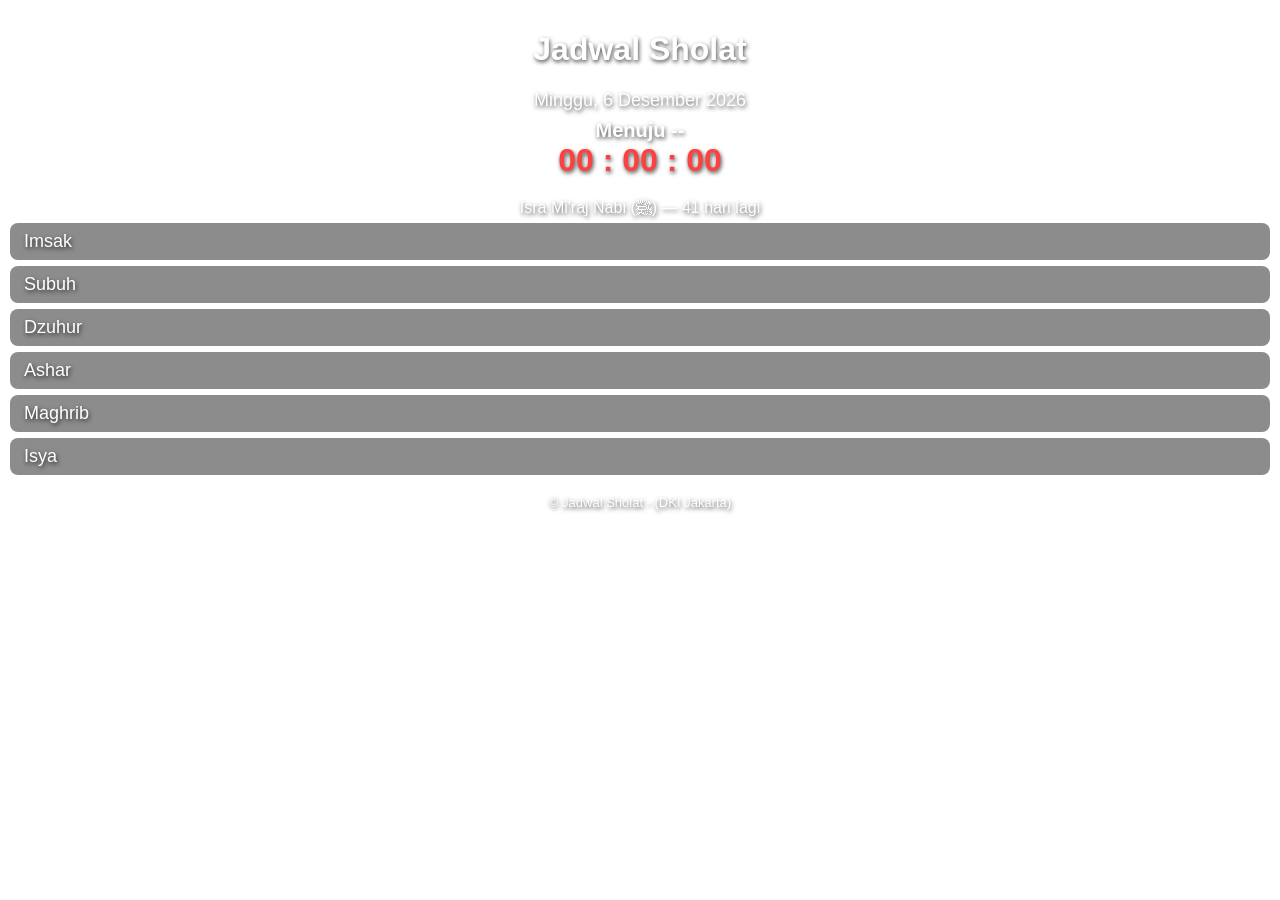
==== index.html @ 7b0410e1 "Update stylesheet and add Islamic holiday section" ====
<!DOCTYPE html>
<html lang="id">
<head>
<meta charset="UTF-8" />
<meta name="viewport" content="width=device-width, initial-scale=1.0" />
<title>Jadwal Sholat Jakarta</title>

<link rel="stylesheet" href="style1.css" />

<style>
body{
  margin:0;
  padding:10px;
  background:url("madina.jpg") no-repeat center center fixed;
  background-size:cover;
  color:white;
  font-family:Arial,sans-serif;
  text-shadow:1px 2px 4px rgba(0,0,0,.7);
  text-align:center;
}

header{margin-bottom:20px}

#tanggal{
  font-size:18px;
  margin:6px 0;
}

#countdown-container{
  margin-top:8px;
}

#next-sholat{
  font-size:20px;
  font-weight:bold;
}

#countdown{
  font-size:32px;
  color:#ff4040;
  font-weight:bold;
}

#jadwal-container{
  margin-top:20px;
}

.sholat{
  display:flex;
  justify-content:space-between;
  padding:8px 14px;
  margin:6px 0;
  background:rgba(0,0,0,.45);
  border-radius:8px;
  font-size:18px;
}
footer{
  margin-top:20px;
  font-size:13px;
}
</style>
</head>


<body>

<header>
  <h1>Jadwal Sholat</h1>
  <div id="tanggal"></div>

  <div id="countdown-container">
    <div id="next-sholat">Menuju --</div>
    <div id="countdown">00 : 00 : 00</div>
  </div>
</header>

<main>
  <div id="jadwal-container">
<!-- HARI BESAR ISLAM -->
<div id="hariBesarBox">
  <span id="hariBesarText">Memuat hari besar Islam...</span>
</div>
   
    <div class="sholat" id="Imsak"><span class="nama">Imsak</span><span class="waktu"></span></div>
    <div class="sholat" id="Fajr"><span class="nama">Subuh</span><span class="waktu"></span></div>
    <div class="sholat" id="Dhuhr"><span class="nama">Dzuhur</span><span class="waktu"></span></div>
    <div class="sholat" id="Asr"><span class="nama">Ashar</span><span class="waktu"></span></div>
    <div class="sholat" id="Maghrib"><span class="nama">Maghrib</span><span class="waktu"></span></div>
    <div class="sholat" id="Isha"><span class="nama">Isya</span><span class="waktu"></span></div>
  </div>
</main>

<footer>
© Jadwal Sholat - (DKI Jakarta)
</footer>



<!-- ================= SCRIPT INLINE ================= -->
<script>
// ================= HARI BESAR ISLAM =================
const hariBesar=[
  {n:"Isra Mi'raj Nabi (ﷺ)",m:1,d:16},
  {n:"Awal Ramadhan",m:2,d:19},
  {n:"Nuzulul Qur'an",m:3,d:7},
  {n:"Idul Fitri",m:3,d:20},
  {n:"Idul Adha",m:5,d:27},
  {n:"Tahun Baru Islam",m:6,d:16},
  {n:"Maulid Nabi (ﷺ)",m:8,d:25}
];

function updateHariBesar(){

  const now=new Date();
  const el=document.getElementById("hariBesarText");

  let dekat=null;
  let sel=9999;

  hariBesar.forEach(h=>{

    let t=new Date(now.getFullYear(),h.m-1,h.d);

    if(t<now) t.setFullYear(t.getFullYear()+1);

    let s=Math.ceil((t-now)/86400000);

    if(s<sel){
      sel=s;
      dekat=h;
    }
  });

  el.textContent=`${dekat.n} — ${sel} hari lagi`;
}

updateHariBesar();

const KODE_KOTA = "1301"; // DKI Jakarta
let jadwalHari = null;


// ================= TANGGAL =================
function tampilTanggal(){
  const d = new Date();
  const opt = { weekday:'long', day:'numeric', month:'long', year:'numeric' };
  document.getElementById("tanggal").innerHTML =
    d.toLocaleDateString("id-ID", opt);
}


// ================= FETCH API =================
async function ambilJadwal(){

  const now = new Date();
  const y = now.getFullYear();
  const m = String(now.getMonth()+1).padStart(2,"0");
  const d = String(now.getDate()).padStart(2,"0");

  const url = `https://api.myquran.com/v2/sholat/jadwal/${KODE_KOTA}/${y}/${m}/${d}`;

  const res = await fetch(url);
  const json = await res.json();

  jadwalHari = json.data.jadwal;

  isiHTML();
}


// ================= TAMPILKAN KE HTML =================
function isiHTML(){

  const map = {
    Imsak: jadwalHari.imsak,
    Fajr: jadwalHari.subuh,
    Dhuhr: jadwalHari.dzuhur,
    Asr: jadwalHari.ashar,
    Maghrib: jadwalHari.maghrib,
    Isha: jadwalHari.isya
  };

  Object.keys(map).forEach(id=>{
    document.querySelector(`#${id} .waktu`).textContent = map[id];
  });
}


// ================= COUNTDOWN =================
function mulaiCountdown(){

  setInterval(()=>{

    if(!jadwalHari) return;

    const now = new Date();

    const list = [
      ["Subuh", jadwalHari.subuh],
      ["Dzuhur", jadwalHari.dzuhur],
      ["Ashar", jadwalHari.ashar],
      ["Maghrib", jadwalHari.maghrib],
      ["Isya", jadwalHari.isya]
    ];

    let next = null;

    for(const item of list){
      const [nama,waktu] = item;

      const [h,m] = waktu.split(":");
      const t = new Date();
      t.setHours(h,m,0,0);

      if(t > now){
        next = {nama, t};
        break;
      }
    }

    // kalau sudah lewat semua → subuh besok
    if(!next){
      const [h,m] = jadwalHari.subuh.split(":");
      const t = new Date();
      t.setDate(t.getDate()+1);
      t.setHours(h,m,0,0);
      next = {nama:"Subuh", t};
    }

    const diff = next.t - now;

    const h = Math.floor(diff/3600000);
    const m = Math.floor(diff/60000)%60;
    const s = Math.floor(diff/1000)%60;

    document.getElementById("next-sholat").innerHTML =
      `Menuju ${next.nama}`;

    document.getElementById("countdown").innerHTML =
      `${String(h).padStart(2,'0')} : ${String(m).padStart(2,'0')} : ${String(s).padStart(2,'0')}`;

  },1000);
}


// ================= INIT =================
tampilTanggal();
ambilJadwal();
mulaiCountdown();

</script>

</body>
</html>
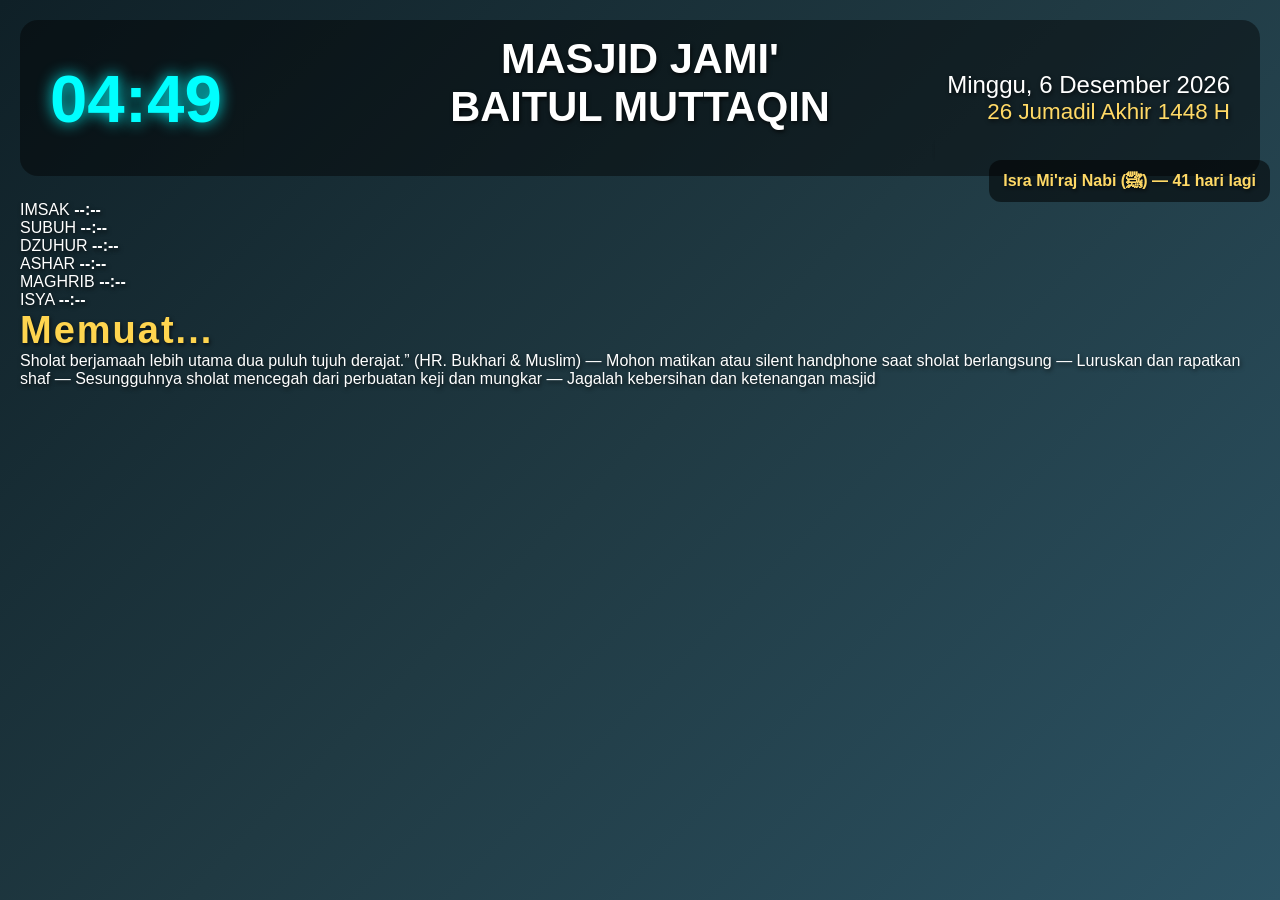
==== commit 2dc5cb90: "Rename mjbm.html to index.html" ====
--- a/index.html
+++ b/index.html
@@ -1,255 +1,910 @@
-<!DOCTYPE html>
-<html lang="id">
-<head>
-<meta charset="UTF-8" />
-<meta name="viewport" content="width=device-width, initial-scale=1.0" />
-<title>Jadwal Sholat Jakarta</title>
-
-<link rel="stylesheet" href="style1.css" />
-
-<style>
-body{
-  margin:0;
-  padding:10px;
-  background:url("madina.jpg") no-repeat center center fixed;
-  background-size:cover;
-  color:white;
-  font-family:Arial,sans-serif;
-  text-shadow:1px 2px 4px rgba(0,0,0,.7);
-  text-align:center;
-}
-
-header{margin-bottom:20px}
-
-#tanggal{
-  font-size:18px;
-  margin:6px 0;
-}
-
-#countdown-container{
-  margin-top:8px;
-}
-
-#next-sholat{
-  font-size:20px;
-  font-weight:bold;
-}
-
-#countdown{
-  font-size:32px;
-  color:#ff4040;
-  font-weight:bold;
-}
-
-#jadwal-container{
-  margin-top:20px;
-}
-
-.sholat{
-  display:flex;
-  justify-content:space-between;
-  padding:8px 14px;
-  margin:6px 0;
-  background:rgba(0,0,0,.45);
-  border-radius:8px;
-  font-size:18px;
-}
-footer{
-  margin-top:20px;
-  font-size:13px;
-}
-</style>
-</head>
-
-
-<body>
-
-<header>
-  <h1>Jadwal Sholat</h1>
-  <div id="tanggal"></div>
-
-  <div id="countdown-container">
-    <div id="next-sholat">Menuju --</div>
-    <div id="countdown">00 : 00 : 00</div>
-  </div>
-</header>
-
-<main>
-  <div id="jadwal-container">
-<!-- HARI BESAR ISLAM -->
-<div id="hariBesarBox">
-  <span id="hariBesarText">Memuat hari besar Islam...</span>
-</div>
-   
-    <div class="sholat" id="Imsak"><span class="nama">Imsak</span><span class="waktu"></span></div>
-    <div class="sholat" id="Fajr"><span class="nama">Subuh</span><span class="waktu"></span></div>
-    <div class="sholat" id="Dhuhr"><span class="nama">Dzuhur</span><span class="waktu"></span></div>
-    <div class="sholat" id="Asr"><span class="nama">Ashar</span><span class="waktu"></span></div>
-    <div class="sholat" id="Maghrib"><span class="nama">Maghrib</span><span class="waktu"></span></div>
-    <div class="sholat" id="Isha"><span class="nama">Isya</span><span class="waktu"></span></div>
-  </div>
-</main>
-
-<footer>
-© Jadwal Sholat - (DKI Jakarta)
-</footer>
-
-
-
-<!-- ================= SCRIPT INLINE ================= -->
-<script>
-// ================= HARI BESAR ISLAM =================
-const hariBesar=[
-  {n:"Isra Mi'raj Nabi (ﷺ)",m:1,d:16},
-  {n:"Awal Ramadhan",m:2,d:19},
-  {n:"Nuzulul Qur'an",m:3,d:7},
-  {n:"Idul Fitri",m:3,d:20},
-  {n:"Idul Adha",m:5,d:27},
-  {n:"Tahun Baru Islam",m:6,d:16},
-  {n:"Maulid Nabi (ﷺ)",m:8,d:25}
-];
-
-function updateHariBesar(){
-
-  const now=new Date();
-  const el=document.getElementById("hariBesarText");
-
-  let dekat=null;
-  let sel=9999;
-
-  hariBesar.forEach(h=>{
-
-    let t=new Date(now.getFullYear(),h.m-1,h.d);
-
-    if(t<now) t.setFullYear(t.getFullYear()+1);
-
-    let s=Math.ceil((t-now)/86400000);
-
-    if(s<sel){
-      sel=s;
-      dekat=h;
-    }
-  });
-
-  el.textContent=`${dekat.n} — ${sel} hari lagi`;
-}
-
-updateHariBesar();
-
-const KODE_KOTA = "1301"; // DKI Jakarta
-let jadwalHari = null;
-
-
-// ================= TANGGAL =================
-function tampilTanggal(){
-  const d = new Date();
-  const opt = { weekday:'long', day:'numeric', month:'long', year:'numeric' };
-  document.getElementById("tanggal").innerHTML =
-    d.toLocaleDateString("id-ID", opt);
-}
-
-
-// ================= FETCH API =================
-async function ambilJadwal(){
-
-  const now = new Date();
-  const y = now.getFullYear();
-  const m = String(now.getMonth()+1).padStart(2,"0");
-  const d = String(now.getDate()).padStart(2,"0");
-
-  const url = `https://api.myquran.com/v2/sholat/jadwal/${KODE_KOTA}/${y}/${m}/${d}`;
-
-  const res = await fetch(url);
-  const json = await res.json();
-
-  jadwalHari = json.data.jadwal;
-
-  isiHTML();
-}
-
-
-// ================= TAMPILKAN KE HTML =================
-function isiHTML(){
-
-  const map = {
-    Imsak: jadwalHari.imsak,
-    Fajr: jadwalHari.subuh,
-    Dhuhr: jadwalHari.dzuhur,
-    Asr: jadwalHari.ashar,
-    Maghrib: jadwalHari.maghrib,
-    Isha: jadwalHari.isya
-  };
-
-  Object.keys(map).forEach(id=>{
-    document.querySelector(`#${id} .waktu`).textContent = map[id];
-  });
-}
-
-
-// ================= COUNTDOWN =================
-function mulaiCountdown(){
-
-  setInterval(()=>{
-
-    if(!jadwalHari) return;
-
-    const now = new Date();
-
-    const list = [
-      ["Subuh", jadwalHari.subuh],
-      ["Dzuhur", jadwalHari.dzuhur],
-      ["Ashar", jadwalHari.ashar],
-      ["Maghrib", jadwalHari.maghrib],
-      ["Isya", jadwalHari.isya]
-    ];
-
-    let next = null;
-
-    for(const item of list){
-      const [nama,waktu] = item;
-
-      const [h,m] = waktu.split(":");
-      const t = new Date();
-      t.setHours(h,m,0,0);
-
-      if(t > now){
-        next = {nama, t};
-        break;
-      }
-    }
-
-    // kalau sudah lewat semua → subuh besok
-    if(!next){
-      const [h,m] = jadwalHari.subuh.split(":");
-      const t = new Date();
-      t.setDate(t.getDate()+1);
-      t.setHours(h,m,0,0);
-      next = {nama:"Subuh", t};
-    }
-
-    const diff = next.t - now;
-
-    const h = Math.floor(diff/3600000);
-    const m = Math.floor(diff/60000)%60;
-    const s = Math.floor(diff/1000)%60;
-
-    document.getElementById("next-sholat").innerHTML =
-      `Menuju ${next.nama}`;
-
-    document.getElementById("countdown").innerHTML =
-      `${String(h).padStart(2,'0')} : ${String(m).padStart(2,'0')} : ${String(s).padStart(2,'0')}`;
-
-  },1000);
-}
-
-
-// ================= INIT =================
-tampilTanggal();
-ambilJadwal();
-mulaiCountdown();
-
-</script>
-
-</body>
-</html>
-
+<!doctype html>
+<html lang="id">
+<head>
+<meta charset="utf-8">
+<meta name="viewport" content="width=device-width,initial-scale=1">
+<title>Display Jadwal Sholat - Masjid Jami' Baitul Muttaqin</title>
+
+<style>
+body{
+  margin:0;
+  padding:20px;
+  background:url("masjid2.jpg") no-repeat center center fixed;
+  background-size:cover;
+  color:white;
+  font-family:Arial, sans-serif;
+  text-shadow:1px 2px 4px rgba(0,0,0,.7);										 
+}	
+/* HEADER */
+#headerTop{
+  display: grid;
+  grid-template-columns: 25% 50% 25%;
+  align-items: center;
+  background: rgba(0,0,0,.45);
+  padding: 15px 30px;
+  border-radius: 18px;
+  margin-bottom: 25px;
+  box-sizing: border-box;
+  width: 100%;
+  overflow: hidden; 
+}
+
+#jamDigital{
+  font-size: 4.2rem;
+  font-weight: 900;
+  color: #00ffff;
+  text-shadow: 0 0 15px rgba(0,255,255,.9);
+}
+
+.kedip { animation: blink 1s steps(2, start) infinite; }
+@keyframes blink { to { visibility: hidden; } }
+
+.header-center{text-align: center;
+  min-width: 0; 
+  overflow: hidden;
+}
+
+#masjidName{
+  font-size: 2.6rem;
+  font-weight: 900;
+}
+
+/* ALAMAT BERJALAN */
+#alamatWrapper{
+  overflow: hidden;
+  white-space: nowrap;
+  margin-top: 6px;
+  width: 100%; 
+}
+
+#alamatMasjid{
+  display: inline-block;
+  padding-left: 100%;
+  animation: alamatJalan 18s linear infinite;
+  font-size: 1.3rem;
+  color: #ffeeaa;
+}
+
+@keyframes alamatJalan{
+  0% { transform: translateX(0%); }
+  100% { transform: translateX(-100%); }
+}
+
+.header-right{text-align: right;
+  min-width: 0; 
+}
+
+#tanggalDisplay{ font-size: 1.5rem; }
+#hijriDisplay{ font-size: 1.4rem; color: #ffd966; }
+
+/* HARI BESAR */
+#hariBesarBox{
+  background:rgba(0,0,0,.55);
+  padding:12px 14px;
+  border-radius:12px;
+  position: fixed;
+  right:10px;
+  top:160px;
+  max-width:300px;
+  font-size:1rem;
+  font-weight:600;
+  text-align:right;
+  color:#ffd966;
+}
+
+/* ================= CSS LAPORAN KEUANGAN ================= */													
+.main-content {
+  flex: 1;
+  display: flex;
+  justify-content: center;
+  align-items: center;
+}			   
+
+.finance-container {
+  position: absolute;
+  top: 250px;
+  left: 50px;
+  opacity: 0;
+  pointer-events: none;
+  transition: 0.3s ease;
+  z-index: 90;
+}
+
+.finance-container.active {
+  opacity: 1;
+  pointer-events: auto;
+}
+
+.finance-title {
+  font-size: 1.5rem;
+  color: #ffd966;
+  margin-bottom: 15px;
+  text-align: center;					 
+  text-transform: uppercase;
+  letter-spacing: 2px;
+  font-weight: bold;					
+}
+
+.finance-grid {
+  display: grid;
+  grid-template-columns: repeat(3, 1fr);
+  gap: 20px;
+}
+
+.finance-box {
+  padding: 15px;
+  border-radius: 15px;
+  text-align: center;
+}
+
+.income { background: rgba(39, 174, 96, 0.7); border-bottom: 4px solid #27ae60; }
+.expense { background: rgba(231, 76, 60, 0.7); border-bottom: 4px solid #e74c3c; }
+.balance { background: rgba(41, 128, 185, 0.7); border-bottom: 4px solid #2980b9; }
+
+.finance-box .label { display: block; font-size: 1rem; font-weight: bold; margin-bottom: 10px; }
+.finance-box .amount { display: block; font-size: 1.8rem; font-weight: 900; }
+.footer-note { font-size: 0.85rem; color: white; font-style: italic; }
+
+/* ================= CSS PENGUMUMAN (BOX 3 & BOX 5) ================= */
+.announcement-container,
+.announcement-container-5 {
+  position: absolute;
+  top: 180px;   
+  left: 50px;   
+  width: 700px; 
+  opacity: 0;
+  pointer-events: none;
+  transition: 0.3s ease;
+  z-index: 100;
+}
+
+.announcement-container.active,
+.announcement-container-5.active {
+  opacity: 1;
+  pointer-events: auto;
+}
+
+/* Style gambar luar agar Box 3 dan Box 5 memiliki border & shadow yang sama */
+.announcement-img {
+  width: 100%;
+  border-radius: 15px;
+  box-shadow: 0 10px 30px rgba(0,0,0,0.5);
+  border: 4px solid #ffd966; 
+}
+
+/* ================= BANNER JUMAT DI DALAM CONTAINER 5 ================= */
+.banner-jumat {
+  position: relative;
+  width: 100%; /* Mengikuti lebar container (700px) agar seragam */
+  box-sizing: border-box;
+  font-family: 'Arial Narrow', 'Arial Black', sans-serif;  
+  text-align: center;
+  text-transform: uppercase;
+  overflow: hidden;
+  border-radius: 15px;
+  box-shadow: 0 10px 30px rgba(0,0,0,0.5);
+  border: 4px solid #ffd966; /* Samakan border emasnya dengan pengumuman3 */
+}
+
+/* Gambar diposisikan di paling belakang teks */
+.banner-bg {
+  width: 100%;
+  display: block;
+}
+
+/* Teks diletakkan di atas gambar */
+.banner-content {
+  position: absolute;
+  top: 50%; 
+  left: 50%;
+  transform: translate(-50%, -50%);
+  width: 90%;
+  display: flex;
+  flex-direction: column;
+  justify-content: center;
+  gap: 10px; 
+}
+
+/* Baris 1: HARI & TANGGAL */
+.banner-title {
+  color: #dfb76c; 
+  font-size: 32px; /* Disesuaikan skalanya untuk box lebar 700px */
+  font-weight: 900;
+  letter-spacing: 1px;
+  line-height: 1.1;
+  margin: 0;
+  text-shadow: 
+    2px 2px 0px #000, -2px -2px 0px #000, 
+    2px -2px 0px #000, -2px 2px 0px #000,
+    0px 3px 6px rgba(0, 0, 0, 0.9);
+}
+
+.section-group {
+  margin: 5px 0;
+}
+
+/* Gaya untuk Label (KHOTIB & IMAM:, BILAL:) */
+.banner-label {
+  color: #dfb76c; 
+  font-size: 24px; 
+  font-weight: 900;
+  letter-spacing: 1px;
+  text-shadow: 
+    2px 2px 0px #000, -2px -2px 0px #000, 
+    2px -2px 0px #000, -2px 2px 0px #000,
+    0px 2px 5px rgba(0, 0, 0, 0.9);
+}
+
+/* Gaya Dasar untuk Teks Nama */
+.banner-name {
+  font-size: 34px; 
+  font-weight: 900;
+  letter-spacing: 1px;
+}
+
+/* Warna Nama Khotib (Hijau neon) */
+.name-gold {
+  color: #00FF00;
+  text-shadow: 
+    2px 2px 0px #000, -2px -2px 0px #000, 
+    2px -2px 0px #000, -2px 2px 0px #000,
+    0px 3px 6px rgba(0, 0, 0, 0.9);
+}
+
+/* Warna Nama Bilal (Putih Bersih) */
+.name-white {
+  color: #ffffff;
+  text-shadow: 
+    2px 2px 0px #000, -2px -2px 0px #000, 
+    2px -2px 0px #000, -2px 2px 0px #000,
+    0px 3px 6px rgba(0, 0, 0, 0.9);
+}
+
+/* Baris Paling Bawah: Info Petugas */
+.banner-footer {
+  margin-top: 5px;
+  color: #a0aec0;
+  font-family: Arial, sans-serif;
+  font-size: 12px;
+  text-transform: none;
+  letter-spacing: 0.5px;
+  text-shadow: 1px 1px 2px #000;
+}
+
+/* TABLE */
+table{
+  width:100%;
+  max-width:700px;
+  margin:auto;
+  border-collapse:collapse;
+  font-size:1.4rem;
+}
+th,td{
+  padding:12px;
+  background:rgba(0,0,0,0.4);
+}
+
+/* MARQUEE */
+#marqueeBox{
+  background:rgba(0,0,0,.55);
+  padding:12px;
+  font-size:1.6rem;
+  margin-top:25px;
+  border-radius:8px;
+  overflow:hidden;
+}
+#marqueeText{
+  display:inline-block;
+  white-space:nowrap;
+  animation:jalan 18s linear infinite;
+}
+@keyframes jalan{
+  from{transform:translateX(100%)}
+  to{transform:translateX(-100%)}
+}
+
+/* ================= OVERLAY FULL SCREEN ================= */
+.overlay {
+  position: fixed;
+  top: 0;
+  left: 0;
+  width: 100vw;
+  height: 100vh;
+  display: none; 
+  justify-content: center;
+  align-items: center;
+  z-index: 999999; 
+}
+
+.overlay-bg {
+  position: absolute;
+  top: 0;
+  left: 0;
+  width: 100%;
+  height: 100%;
+  background: url("iqomah.jpg") no-repeat center center;
+  background-size: cover; 
+  filter: brightness(0.4); 
+  z-index: -1;
+}
+
+.overlay-content {
+  text-align: center;
+  color: white;
+}
+
+.countdown-large {
+  font-size: 12rem; 
+  font-weight: 900;
+  color: #ffffff;
+  text-shadow: 0 0 30px rgba(0,0,0,1);
+}
+
+.overlay-text {
+  font-size: 4rem;
+  font-weight: bold;
+  text-transform: uppercase;
+  letter-spacing: 5px;
+}
+</style>
+
+<link id="theme-link" rel="stylesheet" href="style.css">
+</head>
+
+<body>
+
+<div id="headerTop">
+  <div id="jamDigital">
+    <span id="hDisplay">00</span><span class="kedip">:</span><span id="mDisplay">00</span>
+  </div>
+
+  <div class="header-center">
+    <div id="masjidName">
+      MASJID JAMI'<br>BAITUL MUTTAQIN
+    </div>
+    <div id="alamatWrapper">
+      <div id="alamatMasjid">
+        Kp. MASJID, Kel. JOMBANG, CIPUTAT, TANGSEL
+      </div>
+    </div>
+  </div>
+
+  <div class="header-right">
+    <div id="tanggalDisplay"></div>
+    <div id="hijriDisplay"></div>
+  </div>
+</div>
+
+<div id="hariBesarBox">
+  <span id="hariBesarText">Memuat hari besar Islam...</span>
+</div>
+
+<div class="announcement-container">
+  <img src="pengumuman3.jpg" alt="Pengumuman Masjid 3" class="announcement-img">
+</div>
+
+<div class="announcement-container-5">
+  <div class="banner-jumat">
+    <img src="khotib.jpg" alt="Background" class="banner-bg">
+    
+    <div class="banner-content">
+      <div class="banner-title" id="banner-date">MEMUAT TANGGAL...</div>
+      
+      <div class="section-group">
+        <div class="banner-label">KHOTIB & IMAM :</div>
+        <div class="banner-name name-gold" id="load-khotib-imam">Memuat...</div>
+      </div>
+      
+      <div class="section-group">
+        <div class="banner-label">BILAL :</div>
+        <div class="banner-name name-white" id="load-bilal">Memuat...</div>
+      </div>
+      
+      <div class="banner-footer">Info Petugas Shalat Jumat</div>
+    </div>
+  </div>
+</div>
+
+<div id="configModal" style="display:none; position:fixed; inset:0; background:rgba(0,0,0,0.85); z-index:100000; justify-content:center; align-items:center;">
+  <div style="background:#f4f4f4; color:#333; padding:25px; border-radius:15px; width:400px; box-shadow:0 10px 30px rgba(0,0,0,0.5); font-family: sans-serif;">
+    <h3 style="margin-top:0; border-bottom:2px solid #ccc; padding-bottom:10px;">Pengaturan Tampilan</h3>
+    
+    <div style="margin-bottom:20px;">
+      <label style="display:block; font-weight:bold; margin-bottom:5px;">Teks Berjalan (Footer):</label>
+      <textarea id="inputMarquee" rows="3" style="width:100%; padding:8px; border:1px solid #ccc; border-radius:5px; box-sizing:border-box;"></textarea>
+    </div>
+
+    <div style="display:flex; gap:10px; justify-content: flex-end;">
+      <button onclick="tutupConfig()" style="padding:10px 20px; border:none; border-radius:5px; cursor:pointer; background:#ccc;">Batal</button>
+      <button onclick="simpanConfig()" style="padding:10px 20px; border:none; border-radius:5px; cursor:pointer; background:#007bff; color:white; font-weight:bold;">Simpan</button>
+    </div>
+  </div>
+</div>
+
+<div class="footer-text">
+  <div class="jadwal" id="jadwalTable">
+    <div class="box imsak">
+      <span>IMSAK</span>
+      <strong id="imsak">--:--</strong>
+    </div>
+    <div class="box subuh">
+      <span>SUBUH</span>
+      <strong id="subuh">--:--</strong>
+    </div>
+    <div class="box dzuhur">
+      <span>DZUHUR</span>
+      <strong id="dzuhur">--:--</strong>
+    </div>
+    <div class="box ashar">
+      <span>ASHAR</span>
+      <strong id="ashar">--:--</strong>
+    </div>
+    <div class="box maghrib">
+      <span>MAGHRIB</span>
+      <strong id="maghrib">--:--</strong>
+    </div>
+    <div class="box isya">
+      <span>ISYA</span>
+      <strong id="isya">--:--</strong>
+    </div>
+  </div>
+
+  <div class="countdown" id="countdown">
+    Memuat...
+  </div>
+
+  <div class="marquee">
+    <span>
+      Sholat berjamaah lebih utama dua puluh tujuh derajat.”
+      (HR. Bukhari & Muslim) —
+      Mohon matikan atau silent handphone saat sholat berlangsung —
+      Luruskan dan rapatkan shaf —
+      Sesungguhnya sholat mencegah dari perbuatan keji dan mungkar —
+      Jagalah kebersihan dan ketenangan masjid
+    </span>
+  </div>
+</div>
+
+<audio id="adzanAudio" src="beep.mp3"></audio>
+<audio id="beepAudio" src="beep.mp3"></audio>
+
+<div id="universalOverlay" class="overlay">
+  <div class="overlay-bg"></div>
+  <div class="overlay-content">
+    <div id="overlayCountdown" class="countdown-large">00:00</div>
+    <div id="overlayStatus" class="overlay-text">MENUJU ADZAN</div>
+  </div>
+</div>
+
+<div id="jumatOverlay" class="overlay">
+  <div class="overlay-bg"></div>
+  <div class="overlay-content">
+    <div id="jumatCountdown" class="countdown-large">00:00</div>
+    <div class="overlay-text">KHUTBAH AKAN DIMULAI</div>
+  </div>
+</div>
+
+<div id="iqomahOverlay" class="overlay">
+  <div class="overlay-bg"></div>
+  <div class="iqomah-box-content">
+    <div id="iqomahCountdownDisplay" class="countdown-large">10:00</div>
+    <div class="iqomah-text">MENJELANG IQOMAH</div>
+  </div>
+</div>
+
+
+<script>
+  // Pemicu Tombol Keyboard Terintegrasi
+  document.addEventListener('keydown', (e) => {
+    const financeBox = document.querySelector('.finance-container');
+    const announceBox3 = document.querySelector('.announcement-container');
+    const announceBox5 = document.querySelector('.announcement-container-5');
+
+    if (e.key === '1') {
+      toggleFullscreen();
+    }
+
+    if (e.key === '2') {
+      if (financeBox) {
+        financeBox.classList.toggle('active');
+        if(announceBox3) announceBox3.classList.remove('active');
+        if(announceBox5) announceBox5.classList.remove('active');
+      }
+    }
+
+    if (e.key === '3') {
+      if (announceBox3) {
+        announceBox3.classList.toggle('active');
+        if (announceBox5) announceBox5.classList.remove('active');
+        if (financeBox) financeBox.classList.remove('active');
+      }
+    }
+            
+    if (e.key === '5') {
+      if (announceBox5) {
+        announceBox5.classList.toggle('active');
+        if (announceBox3) announceBox3.classList.remove('active');
+        if (financeBox) financeBox.classList.remove('active');
+      }
+    }
+
+    if (e.key === '7') {
+      const theme = document.getElementById("theme-link");
+      if (theme) {
+        if (theme.getAttribute("href") === "style.css") {
+          theme.setAttribute("href", "style-K.css");
+        } else {
+          theme.setAttribute("href", "style.css");
+        }
+      }
+    }
+
+    if (e.key === '9') {
+      const modal = document.getElementById("configModal");
+      if (modal.style.display === "none" || modal.style.display === "") {
+        document.getElementById("inputMarquee").value = document.querySelector(".marquee span").innerText;
+        modal.style.display = "flex";
+      } else {
+        tutupConfig();
+      }
+    }
+
+    if (e.key === '0') {
+      const konfirmasi = confirm("Apakah Anda yakin ingin mereset tampilan ke pengaturan awal?");
+      if (konfirmasi) {
+        localStorage.removeItem("marqueeTeks");
+        location.reload();
+      }
+    }
+
+    if (e.key === 'Enter' || e.keyCode === 13) {
+      toggleFullscreen();
+    }
+  }); 
+
+  function toggleFullscreen() {
+    if (!document.fullscreenElement) {
+      document.documentElement.requestFullscreen().catch((err) => {
+        console.error(`Gagal masuk mode fullscreen: ${err.message}`);
+      });
+    } else {
+      document.exitFullscreen();
+    }
+  }
+
+  document.addEventListener('click', (e) => {
+    if(document.getElementById("configModal").style.display === "flex" && e.target.closest("#configModal > div")) {
+        return;
+    }
+    toggleFullscreen();
+  });
+
+  function tutupConfig() {
+    document.getElementById("configModal").style.display = "none";
+  }
+
+  function simpanConfig() {
+    const marqueeBaru = document.getElementById("inputMarquee").value;
+    if(marqueeBaru) document.querySelector(".marquee span").innerText = marqueeBaru;
+    localStorage.setItem("marqueeTeks", marqueeBaru);
+    tutupConfig();
+    alert("Pengaturan berhasil disimpan!");
+  }
+
+  window.addEventListener('load', () => {
+    const sMarquee = localStorage.getItem("marqueeTeks");
+    if(sMarquee) document.querySelector(".marquee span").innerText = sMarquee;
+  });
+</script>
+
+<script>
+// Logic Jam, Tanggal & Kalender Hijriah
+setInterval(() => {
+  const n = new Date();
+  document.getElementById("hDisplay").textContent = String(n.getHours()).padStart(2, '0');
+  document.getElementById("mDisplay").textContent = String(n.getMinutes()).padStart(2, '0');
+
+  const hari = ["Minggu","Senin","Selasa","Rabu","Kamis","Jumat","Sabtu"];
+  const bulan = ["Januari","Februari","Maret","April","Mei","Juni","Juli","Agustus","September","Oktober","November","Desember"];
+
+  const tanggalDisplay = document.getElementById("tanggalDisplay");
+  if(tanggalDisplay) {
+       tanggalDisplay.textContent = `${hari[n.getDay()]}, ${n.getDate()} ${bulan[n.getMonth()]} ${n.getFullYear()}`;
+  }
+
+  const hijriMonths = ["Muharram","Safar","Rabiul Awal","Rabiul Akhir","Jumadil Awal","Jumadil Akhir","Rajab","Sya'ban","Ramadhan","Syawal","Dzulqaidah","Dzulhijjah"];
+
+  const d = new Date();
+  d.setDate(d.getDate() - 0);						   
+  const fmt = new Intl.DateTimeFormat('id-ID-u-ca-islamic-umalqura', { day:'numeric', month:'numeric', year:'numeric', weekday:'long' });
+
+  const parts = fmt.formatToParts(d);
+  const day = parts.find(p=>p.type==='day').value;
+  const month = parts.find(p=>p.type==='month').value;
+  const year = parts.find(p=>p.type==='year').value;
+
+  const hijriDisplay = document.getElementById("hijriDisplay");
+  if(hijriDisplay) {
+       hijriDisplay.innerHTML = `${day} ${hijriMonths[month-1]} ${year} H`;
+  }
+}, 1000);  
+</script>
+
+<script src="sudi_2026.js"></script>
+<script>
+// Ambil & Parsing Jadwal Sholat dari CSV
+function parseCSV(text){
+  const lines = text.split(/\r?\n/).filter(l=>l.trim()!=="");
+  lines.shift();
+  return lines.map(line=>{
+    const cells=[], cur={v:"",q:false};
+    for(let c of line){
+      if(c=='"'){cur.q=!cur.q;continue;}
+      if(c==',' && !cur.q){cells.push(cur.v);cur.v='';continue;}
+      if(cur.v+=c);
+    }
+    cells.push(cur.v);
+    return cells.map(c=>c.trim());
+  });
+}
+
+if (typeof rawData !== 'undefined') {
+  const rows = parseCSV(rawData);
+  function getTodayRow(){
+    const now = new Date();
+    const d = String(now.getDate()).padStart(2,'0');
+    const m = String(now.getMonth()+1).padStart(2,'0');
+    const y = now.getFullYear();
+    const today = `${d}/${m}/${y}`;
+    return rows.find(r => r[0].includes(today));
+  }
+
+  const today = getTodayRow();
+  if(today){
+    document.getElementById("imsak").textContent   = today[1];
+    document.getElementById("subuh").textContent   = today[2];
+    document.getElementById("dzuhur").textContent  = today[3];
+    document.getElementById("ashar").textContent   = today[4];
+    document.getElementById("maghrib").textContent = today[5];
+    document.getElementById("isya").textContent    = today[6];
+
+    window.jadwal = {
+      subuh:today[2],
+      dzuhur:today[3],
+      ashar:today[4],
+      maghrib:today[5],
+      isya:today[6]
+    };
+  }
+}
+</script>
+
+<script>
+// Hitung Mundur Adzan & Iqomah
+let modeIqomahActive = false;
+let sedangProses = false;
+let statusAdzan = {};
+const hariIni = new Date().getDay(); 
+
+function updateCountdown(){
+  if(!window.jadwal) return;
+
+  const now = new Date(new Date().getTime() + 0);
+  const today = new Date();
+
+  const list = [
+    { n:"Subuh",   t: jadwal.subuh },
+    { n:"Dzuhur",  t: jadwal.dzuhur },
+    { n:"Ashar",   t: jadwal.ashar },
+    { n:"Maghrib", t: jadwal.maghrib },
+    { n:"Isya",    t: jadwal.isya }
+  ];
+
+  let next = null;
+  list.forEach(j => {
+    const [h,m] = j.t.split(":");
+    const d = new Date(today.getFullYear(), today.getMonth(), today.getDate(), h, m, 0);
+    if(d > now && !next){
+      next = {...j, d};
+    }
+  });
+
+  if(!next){
+    const [h,m] = jadwal.subuh.split(":");
+    const besokSubuh = new Date(today.getFullYear(), today.getMonth(), today.getDate() + 1, h, m, 0);
+    next = { n: "Subuh", d: besokSubuh };
+  }
+
+  const diff = next.d - now;
+  const totalDetik = Math.floor(diff / 1000);											 
+  const h = String(Math.floor(diff / 3600000)).padStart(2,"0");
+  const m = String(Math.floor((diff % 3600000) / 60000)).padStart(2,"0");
+  const s = String(Math.floor((diff % 60000) / 1000)).padStart(2,"0");
+
+  const countdownElement = document.getElementById("countdown");
+  if(countdownElement) countdownElement.textContent = `${next.n.toUpperCase()} :  ${h}: ${m}: ${s}`;
+
+  const overlay = document.getElementById("universalOverlay");
+  const overlayCD = document.getElementById("overlayCountdown");
+  const overlayStatus = document.getElementById("overlayStatus");
+  const jumatOverlay = document.getElementById("jumatOverlay");
+  const jumatCD = document.getElementById("jumatCountdown");
+  const beep = document.getElementById("beepAudio");
+
+  overlay.style.display = "none";
+  jumatOverlay.style.display = "none";
+
+  if(totalDetik <= 300 && totalDetik > 0){
+    if(hariIni === 5 && next.n === "Dzuhur"){
+      jumatOverlay.style.display = "flex";
+      jumatCD.textContent = `${m}:${s}`;
+    } else {
+      overlay.style.display = "flex";
+      overlayStatus.textContent = "MENUJU ADZAN";
+      overlayCD.textContent = `${m}:${s}`;
+      overlayCD.style.color = "white"; 
+    }
+  }
+  else if(totalDetik === 0){
+    if(beep) beep.play();
+    if(hariIni === 5 && next.n === "Dzuhur"){
+      modeIqomahActive = false;
+      jumatOverlay.style.display = "flex";
+    } else {
+      setTimeout(()=>{
+        modeIqomahActive = true;
+        window.iqomahEnd = new Date().getTime() + 600000; 
+      }, 5000);
+    }
+  }
+  else if(modeIqomahActive){
+    const sisa = window.iqomahEnd - new Date().getTime();
+    if(sisa > 0){
+      overlay.style.display = "flex";
+      overlayStatus.textContent = "MENUJU IQOMAH";
+      overlayStatus.style.color = "white";
+      overlayStatus.style.fontSize = "4rem";       
+      overlayStatus.style.letterSpacing = "5px";   
+      const im = String(Math.floor(sisa/60000)).padStart(2,"0");
+      const is = String(Math.floor((sisa%60000)/1000)).padStart(2,"0");
+      overlayCD.textContent = `${im}:${is}`;
+    } else {
+      overlay.style.display = "none";
+      modeIqomahActive = false;
+    }
+  }
+}
+setInterval(updateCountdown, 1000);
+</script>
+
+<script>
+// Informasi Hari Besar Islam
+const hariBesar = [
+  {n:"Isra Mi'raj Nabi (ﷺ)",m:1,d:16},
+  {n:"Awal Ramadhan",m:2,d:19},
+  {n:"Nuzulul Qur'an",m:3,d:7},
+  {n:"Idul Fitri",m:3,d:20},
+  {n:"Idul Adha",m:5,d:27},
+  {n:"Tahun Baru Islam",m:6,d:16},
+  {n:"Maulid Nabi (ﷺ)",m:8,d:25}
+];
+
+function updateHariBesar(){
+  const now = new Date();
+  let dekat = null, sel = 9999;
+  hariBesar.forEach(h => {
+    let t = new Date(now.getFullYear(), h.m-1, h.d);
+    if (t < now) t.setFullYear(t.getFullYear()+1);
+    let s = Math.ceil((t-now)/86400000);
+    if (s < sel){ sel = s; dekat = h; }
+  });
+  const hbText = document.getElementById("hariBesarText");
+  if(hbText && dekat) hbText.textContent = `${dekat.n} — ${sel} hari lagi`;
+}
+updateHariBesar();
+</script>
+
+<script>
+const bg = ["masjid2.jpg"];
+let idx = 0;
+setInterval(() => {
+  document.body.style.backgroundImage = `url('${bg[idx]}')`;
+  idx = (idx+1) % bg.length;
+}, 15000);
+</script>
+
+<script>
+setInterval(() => {
+  if (!window.jadwal || sedangProses) return;
+  const now = new Date(new Date().getTime() + 28000);
+  const jamSekarang = `${String(now.getHours()).padStart(2,'0')}:${String(now.getMinutes()).padStart(2,'0')}`;
+  ["subuh","dzuhur","ashar","maghrib","isya"].forEach(w => {
+    if (window.jadwal[w] === jamSekarang && !statusAdzan[w]) {
+      sedengProses = true;
+      statusAdzan[w] = true;
+      const audio = document.getElementById("adzanAudio");
+      if(audio) audio.play().catch(e => {});
+    }
+  });
+}, 1000);
+
+setInterval(() => {
+  const n = new Date();
+  if(n.getHours() === 0 && n.getMinutes() === 0) statusAdzan = {};
+}, 60000);
+</script>
+
+<!--<script>
+  // Script Jadwal Petugas Jumat Otomatis
+  const jadwalKhotib = {
+    "12/06/2026":  ["Bp. DEDEN M.NOOR","Bp. SUGENG"],
+    "19/06/2026":  ["Bp. LUKMANUL HAKIM","Bp. SUGENG"],
+    "26/06/2026":  ["Bp. DIDI HUSNI MUBAROK","Bp. SUGENG"],
+    "03/07/2026":  ["Bp. ABDUL AZIS","Bp. SUGENG"],
+    "10/07/2026":  ["Bp. ADIB HIDAYAT","Bp. SUGENG"],
+    "17/07/2026":  ["Bp. AHMAD FAIZ","Bp. SUGENG"],
+    "24/07/2026":  ["Bp. IBNU IZZUDDIN","Bp. SUGENG"],
+    "31/07/2026":  ["Bp. M.DIMYATI AMIN","Bp. SUGENG"],
+    "07/08/2026":  ["Bp. BETA NOOR","Bp. SUGENG"],
+    "14/08/2026":  ["Bp. H. SAEFUL BAHRI","Bp. SUGENG"],
+    "21/08/2026":  ["Bp. ABDULLAH MUNIF","Bp. SUGENG"],
+    "28/08/2026":  ["Bp. ISMATULLAH","Bp. SUGENG"],
+    "04/09/2026":  ["Bp. UMAR ABDUL JABAR","Bp. SUGENG"],
+    "11/09/2026":  ["Bp. TAUFIQURRAHMAN","Bp. SUGENG"],
+    "18/09/2026":  ["Bp. DARSO","Bp. SUGENG"],
+    "25/09/2026":  ["Bp. ROSIDI HIDAYATULLAH","Bp. SUGENG"],
+    "02/10/2026":  ["Bp. DEDEN M.NOOR","Bp. SUGENG"],
+    "09/10/2026":  ["Bp. LUKMANUL HAKIM","Bp. SUGENG"],
+    "16/10/2026":  ["Bp. DIDI HUSNI MUBAROK","Bp. SUGENG"],
+    "23/10/2026":  ["Bp. ABDUL AZIS","Bp. SUGENG"],
+    "30/10/2026":  ["Bp. ADIB HIDAYAT","Bp. SUGENG"],
+    "06/11/2026":  ["Bp. AHMAD FAIZ","Bp. SUGENG"],
+    "13/11/2026":  ["Bp. IBNU IZZUDDIN","Bp. SUGENG"],
+    "20/11/2026":  ["Bp. M.DIMYATI AMIN","Bp. SUGENG"],
+    "27/11/2026":  ["Bp. BETA NOOR","Bp. SUGENG"],
+    "04/12/2026":  ["Bp. H. SAEFUL BAHRI","Bp. SUGENG"],
+    "11/12/2026":  ["Bp. ABDULLAH MUNIF","Bp. SUGENG"],
+    "18/12/2026":  ["Bp. ISMATULLAH","Bp. SUGENG"],
+    "25/12/2026":  ["Bp. UMAR ABDUL JABAR","Bp. SUGENG"],
+  };
+
+  function updateBannerDate(now) {
+    const days = ["Minggu", "Senin", "Selasa", "Rabu", "Kamis", "Jumat", "Sabtu"];
+    const months = ["Januari", "Februari", "Maret", "April", "Mei", "Juni", "Juli", "Agustus", "September", "Oktober", "November", "Desember"];
+    
+    const dayName = days[now.getDay()];
+    const dateNum = now.getDate();
+    const monthName = months[now.getMonth()];
+    const yearNum = now.getFullYear();
+    
+    const bannerDateEl = document.getElementById('banner-date');
+    if(bannerDateEl) {
+      bannerDateEl.innerText = `${dayName.toUpperCase()}, ${dateNum} ${monthName.toUpperCase()} ${yearNum}`;
+    }
+  }
+
+  function loadDataJumat() {
+    const now = new Date();
+    updateBannerDate(now);
+
+    const dd = String(now.getDate()).padStart(2, '0');
+    const mm = String(now.getMonth() + 1).padStart(2, '0');
+    const yyyy = now.getFullYear();
+    const todayKey = `${dd}/${mm}/${yyyy}`; 
+
+    const dataHariIni = jadwalKhotib[todayKey];
+    
+    if (dataHariIni) {
+      document.getElementById('load-khotib-imam').innerText = dataHariIni[0];
+      document.getElementById('load-bilal').innerText = dataHariIni[1];
+    } else {
+      // Default jika di luar jangkauan tanggal tes
+      document.getElementById('load-khotib-imam').innerText = jadwalKhotib["05/06/2026"][0];
+      document.getElementById('load-bilal').innerText = jadwalKhotib["05/06/2026"][1];
+    }
+  }
+  
+  window.addEventListener('DOMContentLoaded', loadDataJumat);
+</script> -->
+</body>
+</html>
--- a/style.css
+++ b/style.css
@@ -0,0 +1,120 @@
+*{
+  margin:0;
+  padding:0;
+  box-sizing:border-box;
+  font-family:Arial, Helvetica, sans-serif;
+}
+
+body{
+  background:linear-gradient(135deg,#0f2027,#203a43,#2c5364);
+  color:#fff;
+  min-height:100vh;
+  display:flex;
+  flex-direction:column;
+}
+
+/* ================= HEADER ================= */
+header{
+  text-align:center;
+  padding:25px 10px;
+  background:rgba(0,0,0,.35);
+}
+
+header h1{
+  font-size:32px;
+  margin-bottom:8px;
+}
+
+#tanggal{
+  font-size:18px;
+  opacity:.9;
+  margin-bottom:18px;
+}
+
+/* ================= COUNTDOWN ================= */
+#countdown-container{
+  background:rgba(255,255,255,.08);
+  padding:15px;
+  border-radius:14px;
+  display:inline-block;
+}
+
+#next-sholat{
+  font-size:20px;
+  margin-bottom:5px;
+}
+
+#countdown{
+  font-size:38px;
+  font-weight:bold;
+  color:#ffd54f;
+  letter-spacing:2px;
+}
+
+
+/* ================= JADWAL ================= */
+main{
+  flex:1;
+  display:flex;
+  align-items:center;
+  justify-content:center;
+  padding:20px;
+}
+
+#jadwal-container{
+  display:grid;
+  grid-template-columns:1fr 1fr; /* 2 kolom */
+  gap:8px;
+  margin-top:18px;
+}
+
+.sholat{
+  display:flex;
+  justify-content:space-between;
+  align-items:center;
+  padding:10px 12px;
+  background:rgba(0,0,0,.45);
+  border-radius:10px;
+  font-size:15px;
+}
+
+.sholat:hover{
+  transform:scale(1.05);
+  background:rgba(255,255,255,.2);
+}
+/* nama sholat merah */
+.sholat .nama{
+  color:#ff4040;
+  font-weight:bold;
+}
+
+/* waktu tetap putih */
+.sholat .waktu{
+  color:#ffffff;
+  font-size:14px;
+  font-weight:bold;
+}
+
+ /* ================= MOBILE ================= */
+@media(max-width:600px){
+  #jadwal-container{
+    grid-template-columns:repeat(3,1fr);
+  }
+
+  #countdown{
+    font-size:30px;
+  }
+}
+
+/* HARI BESAR */
+#hariBesarBox{ grid-column: 1 / -1;
+}
+  background:rgba(0,0,0,.55);
+  padding:10px 14px;
+  border-radius:10px;
+  margin-bottom:8px;
+  font-size:15px;
+  font-weight:600;
+  text-align:center;
+  color:#ffd966;
+}
